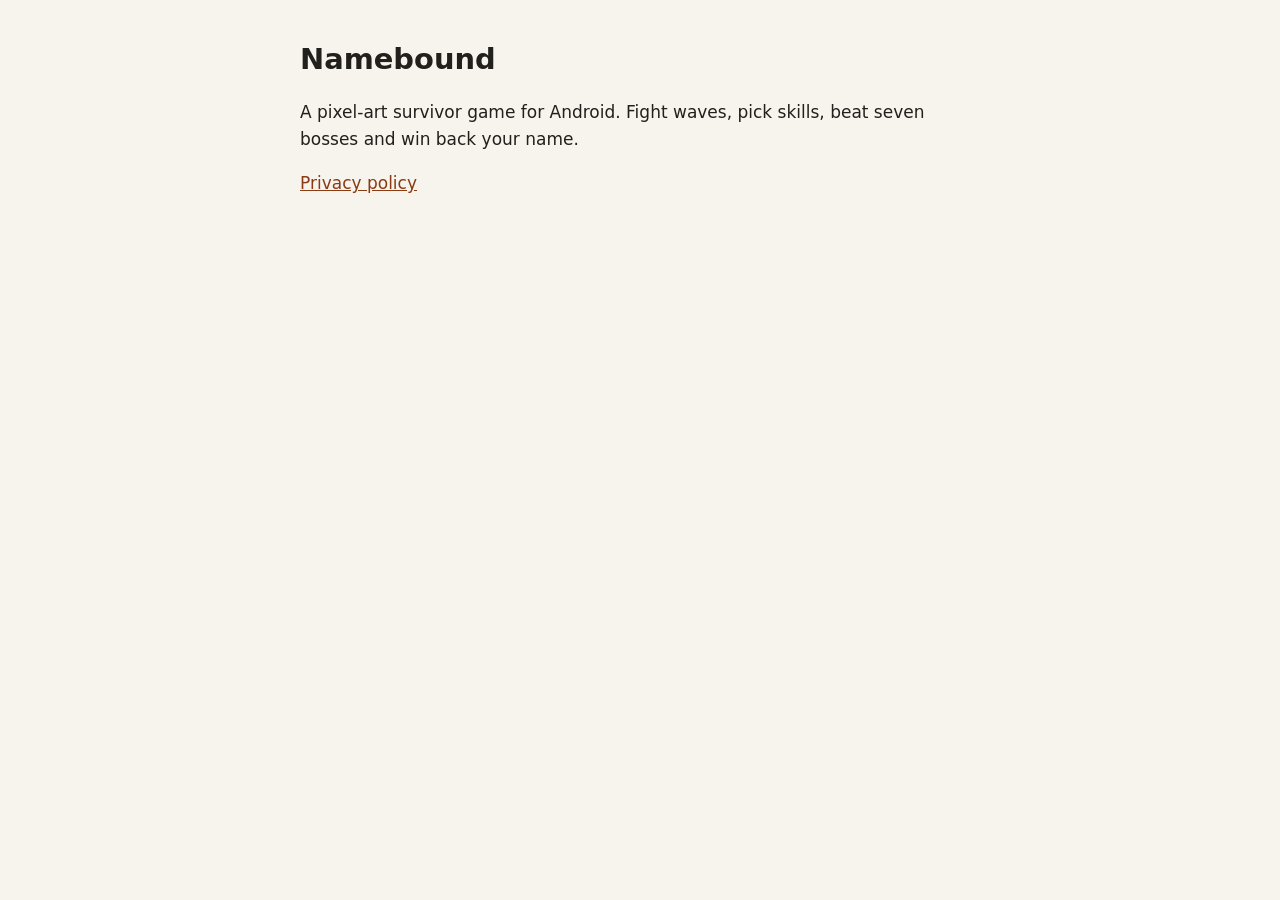
==== index.html @ dc04a9e1 "Privacy policy and home page" ====
<!doctype html>
<html lang="en">
<head>
<meta charset="utf-8">
<meta name="viewport" content="width=device-width, initial-scale=1">
<title>Namebound</title>
<link rel="stylesheet" href="style.css">
</head>
<body>
<main>
<h1>Namebound</h1>
<p>A pixel-art survivor game for Android. Fight waves, pick skills, beat seven bosses and win back your name.</p>
<p><a href="privacy.html">Privacy policy</a></p>
</main>
</body>
</html>
---- style.css ----
:root { --bg: #f7f4ee; --fg: #22201c; --muted: #6b665d; --link: #8a3b12; }
@media (prefers-color-scheme: dark) {
  :root { --bg: #1b1a18; --fg: #ece8e0; --muted: #a39d92; --link: #f0a070; }
}
body { margin: 0; background: var(--bg); color: var(--fg); font: 17px/1.6 system-ui, sans-serif; }
main { max-width: 680px; margin: 0 auto; padding: 24px 16px 48px; }
h1 { font-size: 1.7em; margin: 0.4em 0; }
h2 { font-size: 1.2em; margin-top: 1.6em; }
.date { color: var(--muted); }
a { color: var(--link); }
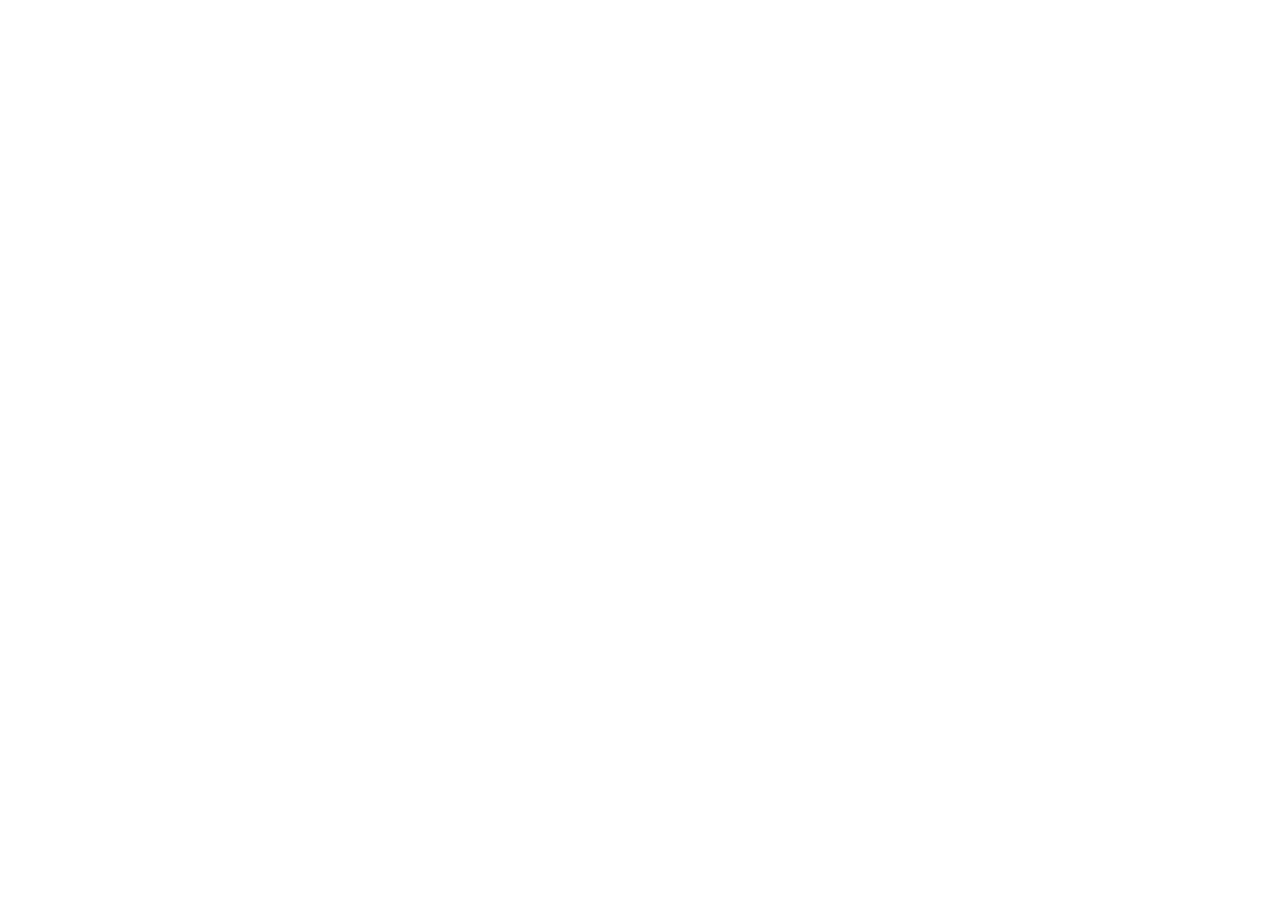
==== commit 5f25b104: "Point to the new site namebound.rhasan.online" ====
--- a/index.html
+++ b/index.html
@@ -4,13 +4,15 @@
 <meta charset="utf-8">
 <meta name="viewport" content="width=device-width, initial-scale=1">
 <title>Namebound</title>
+<link rel="canonical" href="https://namebound.rhasan.online/">
+<meta http-equiv="refresh" content="0; url=https://namebound.rhasan.online/">
 <link rel="stylesheet" href="style.css">
 </head>
 <body>
 <main>
 <h1>Namebound</h1>
-<p>A pixel-art survivor game for Android. Fight waves, pick skills, beat seven bosses and win back your name.</p>
-<p><a href="privacy.html">Privacy policy</a></p>
+<p>The Namebound site has moved to <a href="https://namebound.rhasan.online/">namebound.rhasan.online</a>.</p>
+<p><a href="https://namebound.rhasan.online/privacy">Privacy policy</a></p>
 </main>
 </body>
 </html>
